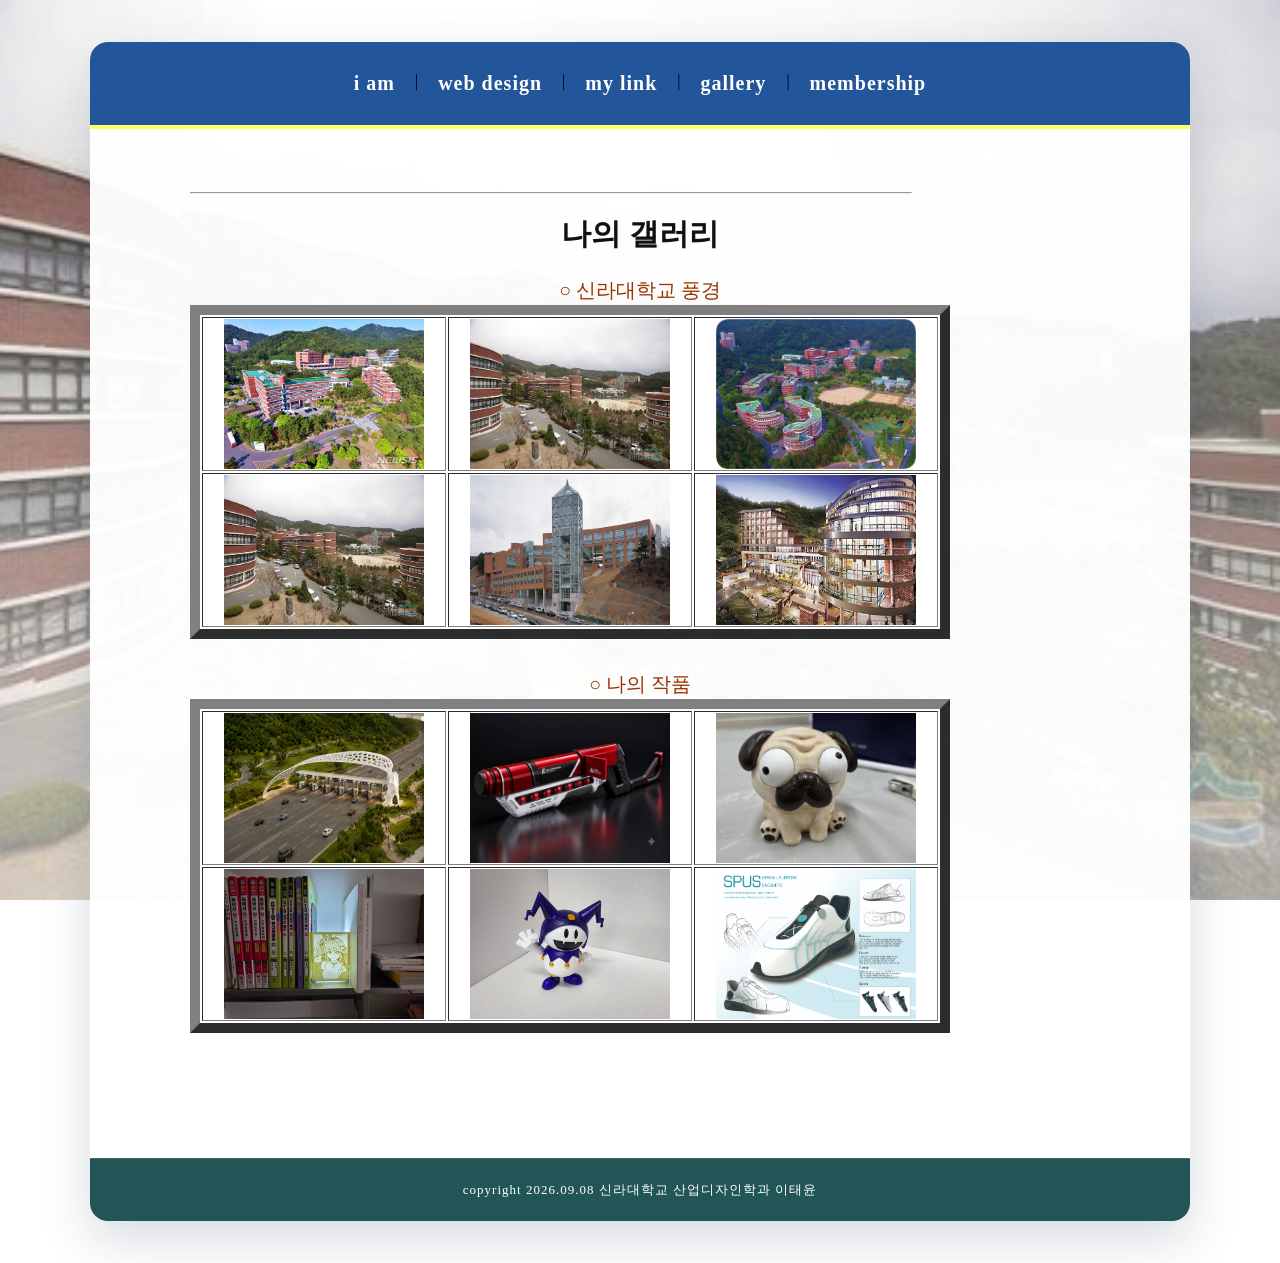
==== gallery.html @ a16c495b "Add files via upload" ====
<html>

<head>

<title>나의 갤러리</title> 
<link rel="stylesheet" href="style.css">
</head>

<body bgcolor=#e9bfaf>

<div class="page-wrap">
<div class="navigation">

<a href=iam.html>i am</a> | 

<a href=홈피.html>web design</a> | 

<a href=link.html>my link</a> | 

<a href=gallery.html>gallery</a> | 

<a href=membership.html>membership</a>
</div>

<div class="content">
<hr width=80% align=left>

<h1 style=color:111111>나의 갤러리</h1>
<font style="color:#930;
font-size:20px;
font-family:'MD이솝체';
line-height:1.5;
text-indent:0px;
margin:5
padding:3;">

○ 신라대학교 풍경



<table border="10" width="600" height="300" bgcolor="#ffffff">

<tr>

  <td><a href="image/silla1.jpeg" target="_blank"><img src="image/silla1.jpeg" width="200" height="150" alt="신라대 풍경1"></a></td>

  <td><a href="image/silla2.jpg" target="_blank"><img src="image/silla2.jpg" width="200" height="150" alt="신라대 풍경2"></a></td>

  <td><a href="image/silla3.jpg" target="_blank"><img src="image/silla3.jpg" width="200" height="150" alt="신라대 풍경3"></a></td>

</tr>

<tr>

  <td><a href="image/silla4.jpg" target="_blank"><img src="image/silla4.jpg" width="200" height="150" alt="신라대 풍경4"></a></td>

  <td><a href="image/silla5.jpg" target="_blank"><img src="image/silla5.jpg" width="200" height="150" alt="신라대 풍경5"></a></td>

  <td><a href="image/silla6.jpg" target="_blank"><img src="image/silla6.jpg" width="200" height="150" alt="신라대 풍경6"></a></td>

</tr>

</table>

<br>

○ 나의 작품

<table border="10" width="600" height="300" bgcolor="#ffffff">

<tr>

  <td><a href="image/my1.png" target="_blank"><img src="image/my1.png" width="200" height="150" alt="작품1"></a></td>

  <td><a href="image/my2.png" target="_blank"><img src="image/my2.png" width="200" height="150" alt="작품2"></a></td>

  <td><a href="image/my3.jpg" target="_blank"><img src="image/my3.jpg" width="200" height="150" alt="작품3"></a></td>

</tr>

<tr>

  <td><a href="image/my4.jpg" target="_blank"><img src="image/my4.jpg" width="200" height="150" alt="작품4"></a></td>

  <td><a href="image/my5.jpg" target="_blank"><img src="image/my5.jpg" width="200" height="150" alt="작품5"></a></td>

  <td><a href="image/my6.jpg" target="_blank"><img src="image/my6.jpg" width="200" height="150" alt="작품6"></a></td>

</tr>

</table>



<br><br>

</font>
</div>

<div class="copyright">

<center> <font size=2 color=#ffffff> copyright 2026.09.08 신라대학교 산업디자인학과 이태윤</font> </center>



</body>

</html>
</div>
---- style.css ----
body{
margin:50px;
background:linear-gradient(rgba(255,255,255,0.1), rgba(255,255,255, 0.8)),
url("image/silla2.jpg") center / cover fixed ;
}

.page-wrap{
width: min(1100px, 92%);
margin: 42px auto;
background: rgba(255, 255, 255, 0.96);
border-radius: 18px;
box-shadow: 0 18px 50px rgba(29, 52, 82, 0.18);
overflow: hidden;
}

/*네비게이션 메뉴 부분 */
.navigation {
display: flex;
justify-content: center;
padding: 30px;
background:#225599;
border-bottom: 4px solid #ff6;
text-align: center;
}

.navigation a {
display: inline-block;
margin: 0;
padding: 0px 20px;
color: #ffffff;
font-size: 14px
font-weight: bold;
letter-spacing: 1px;
text-decoration: none;
}

.navigation a:hover {color: #36f; background: #fc9; text-decoration: none; }
.navigation a:hover {color: #fff; background: #b72; }



/* 메인 컨텐츠 */
.content {width: min(900px, 88%); margin:0 auto; padding: 55px 20px 65px;
text-align: center;}


h1{
color:#966;
font-size:30px;
}

/*하단 카피라이트*/
.copyright {padding: 22px 20px;  border-top: 1px solid rgba(255,255,255,0.12);
background: #255; color: #aaa; font-size: 13px;
text-align: center; letter-spacing: 1px;
}




a{
color:#666;
font-size:20;
margin:20px;
text-decoration:none;
font-weight:bold;
}

a:hover{
color:#000;
text-decoration-line:underline;
}

a:active{
color:red;
}

body{
margin:20px;
}
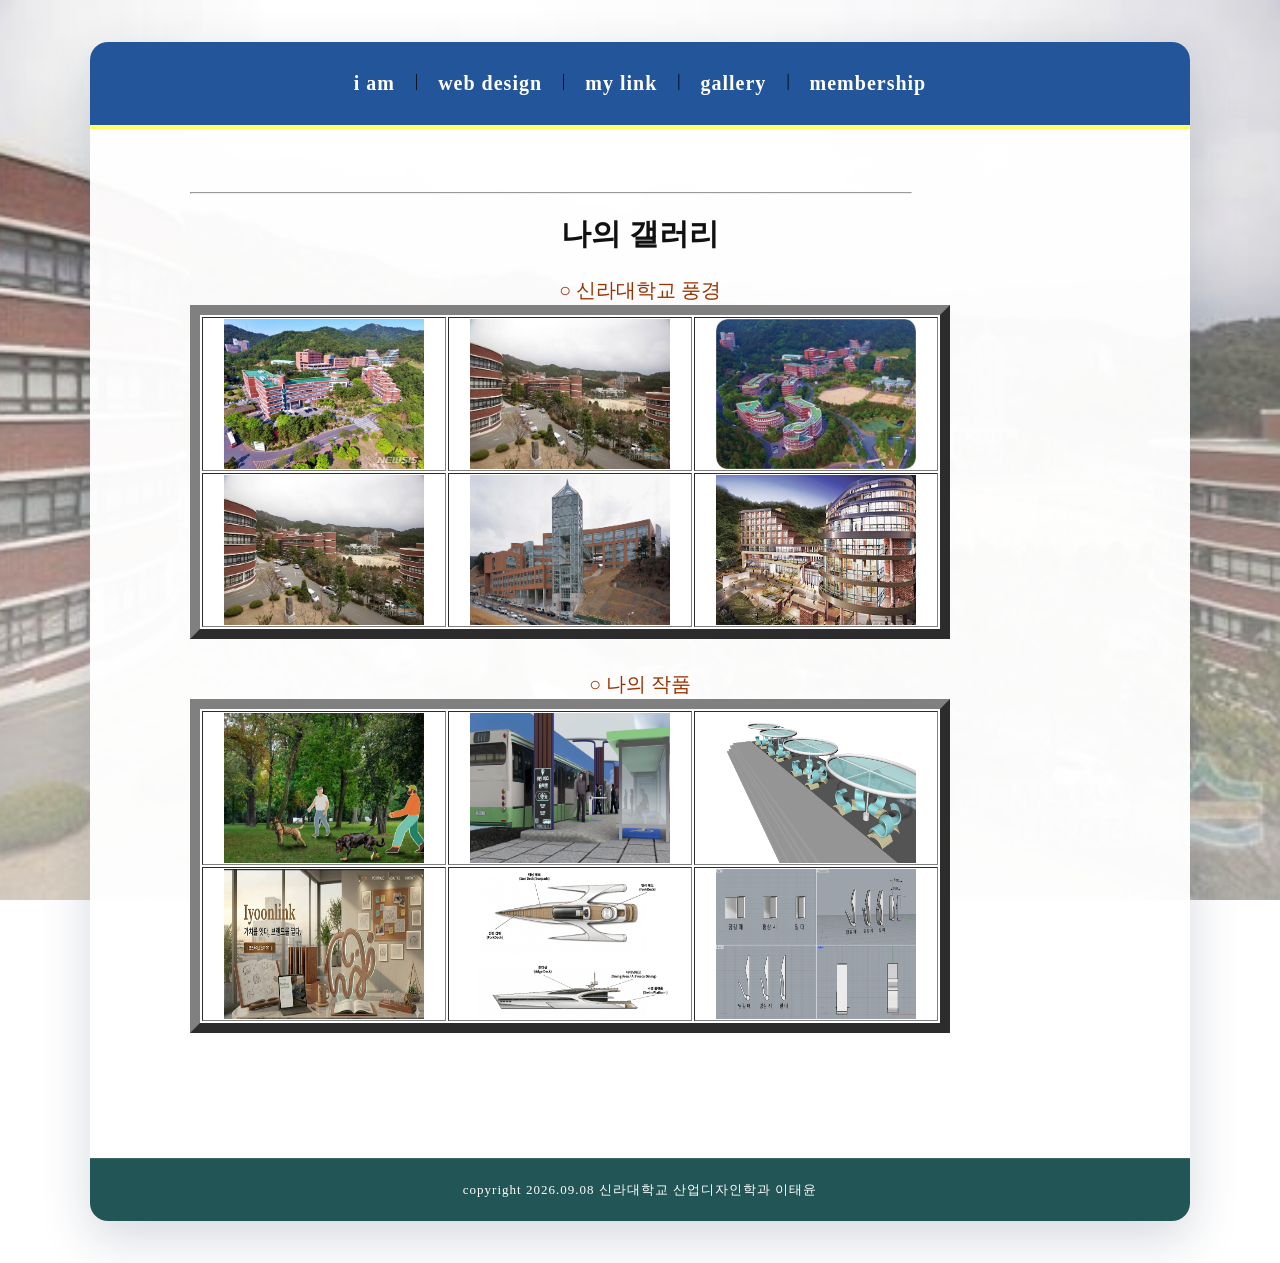
==== commit 6d8cc55a: "Add files via upload" ====
--- a/gallery.html
+++ b/gallery.html
@@ -13,7 +13,7 @@
 
 <a href=iam.html>i am</a> | 
 
-<a href=홈피.html>web design</a> | 
+<a href=index.html>web design</a> | 
 
 <a href=link.html>my link</a> | 
 
@@ -70,21 +70,21 @@
 
 <tr>
 
-  <td><a href="image/my1.png" target="_blank"><img src="image/my1.png" width="200" height="150" alt="작품1"></a></td>
+  <td><a href="image2/pro1.jpg" target="_blank"><img src="image2/pro1.jpg" width="200" height="150" alt="작품1"></a></td>
 
-  <td><a href="image/my2.png" target="_blank"><img src="image/my2.png" width="200" height="150" alt="작품2"></a></td>
+  <td><a href="image2/pro2.png" target="_blank"><img src="image2/pro2.png" width="200" height="150" alt="작품2"></a></td>
 
-  <td><a href="image/my3.jpg" target="_blank"><img src="image/my3.jpg" width="200" height="150" alt="작품3"></a></td>
+  <td><a href="image2/pro3.png" target="_blank"><img src="image2/pro3.png" width="200" height="150" alt="작품3"></a></td>
 
 </tr>
 
 <tr>
 
-  <td><a href="image/my4.jpg" target="_blank"><img src="image/my4.jpg" width="200" height="150" alt="작품4"></a></td>
+  <td><a href="image2/pro4.png" target="_blank"><img src="image2/pro4.png" width="200" height="150" alt="작품4"></a></td>
 
-  <td><a href="image/my5.jpg" target="_blank"><img src="image/my5.jpg" width="200" height="150" alt="작품5"></a></td>
+  <td><a href="image2/pro5.png" target="_blank"><img src="image2/pro5.png" width="200" height="150" alt="작품5"></a></td>
 
-  <td><a href="image/my6.jpg" target="_blank"><img src="image/my6.jpg" width="200" height="150" alt="작품6"></a></td>
+  <td><a href="image2/pro6.png" target="_blank"><img src="image2/pro6.png" width="200" height="150" alt="작품6"></a></td>
 
 </tr>
 
